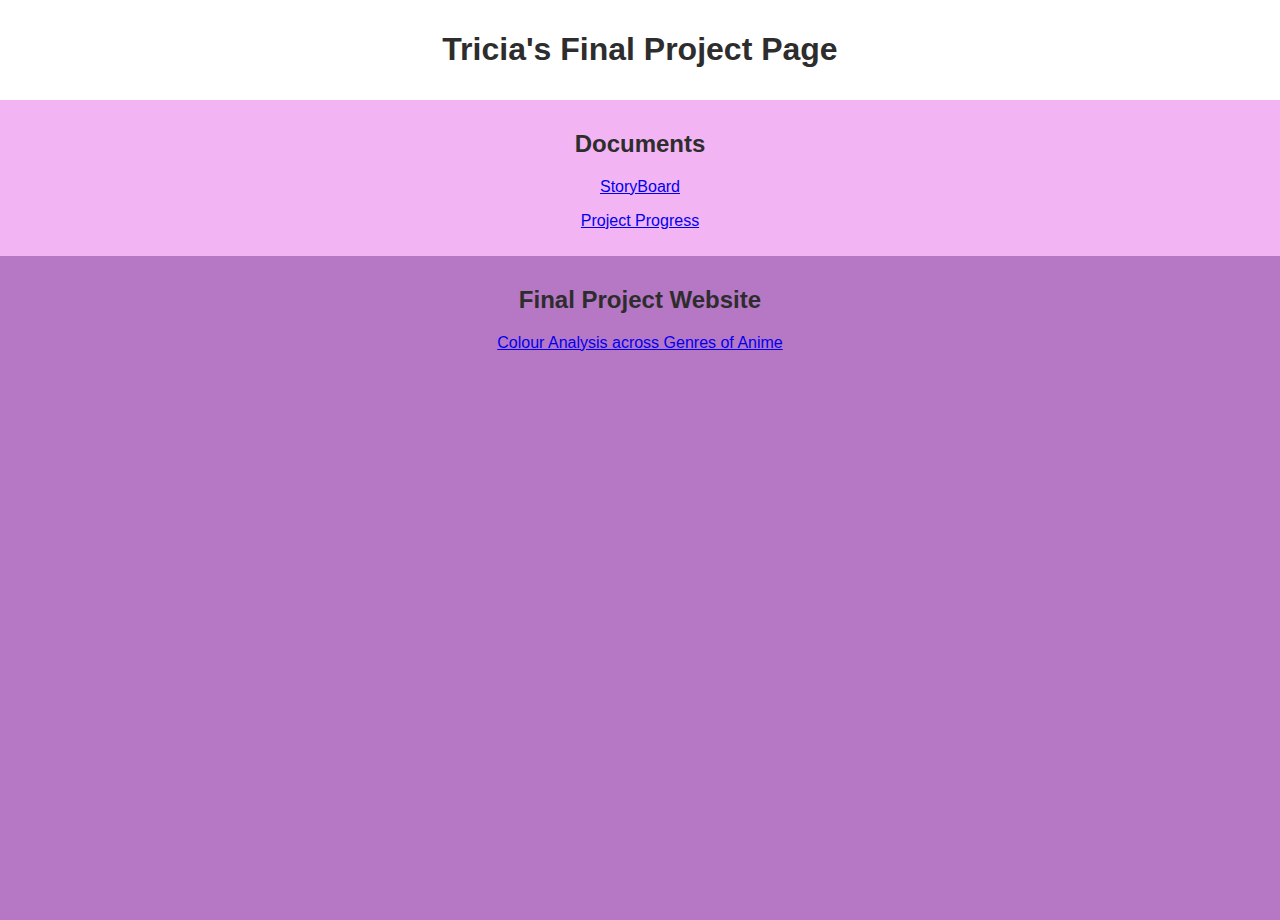
==== FinalProj/index.html @ d5a41d40 "Add files via upload" ====
<!DOCTYPE html>
<meta charset="UTF-8">

<html>
    <head>
        <link rel="stylesheet" type="text/css" href="css/appstyle.css">
        <title>Homepage</title>
        <script defer type="text/javascript" src="appscripts/main.js">
        </script>
    </head>

    <body>
        <div class="page1">
            <div class="pageHeader">
            <p>
                <h1>
                    <b>Tricia's Final Project Page</b>
                </h1>
            </p>
            
            </div> 
    
            <div class="pageBanner">
               <h2>
                    <b>Documents</b> 
                </h2>
                <p>
                    <a href = "https://docs.google.com/document/d/1W8Q0AUqS3RpXfp2try-qVgHwqqJvZdpH4h6YClN80j4/edit?usp=sharing">StoryBoard</a>
                </p>
                <p>
                    <a href = "https://docs.google.com/document/d/1n-oedxAwVyM696x-vytT82l5aAbB_u800KAI1WJZjhI/edit?usp=sharing">Project Progress</a>
                </p>
            </div>

            <div class="pageContent">
                <h2>
                    <b>Final Project Website</b>
                </h2>

                <p>
                    <a href = "../FinalProj/page1.html">Colour Analysis across Genres of Anime</a>
                </p>

            </div>

    </body>
</html>
---- FinalProj/css/appstyle.css ----
html, body {
    height:100%;
    width:100%;
    background-color: #b677c5;
    font-family: arial;
      font-size: 12pt;
      margin: 0px 0px 20px 0px;
  }
  
      
.page{
    display: block;
    width: 1000px;
    min-height: 800px;
    overflow: auto;
    margin: 0px auto 0px auto;
    box-sizing: border-box;
    }

.pageHeader{
    background-color: #ffffff;
    text-align: center;
    color:  #2d2d2d;
    float: left;
    clear: none;
    min-height: 100px;
    width: 100%;
    box-sizing: border-box;
    padding: 10px;
    }

.pageBanner{
    background-color: #f2b4f3;
    text-align: center;
    color:  #2d2d2d;
    float: left;
    clear: none;
    min-height: 150px;
    width: 100%;
    box-sizing: border-box;
    padding: 10px;
    }

.pageContent{
    float: left;
    text-align:center;
    color:  #2d2d2d;
    clear: none;
    min-height: 550px;
    width: 100%;
    box-sizing: border-box;
    padding: 10px;
    }
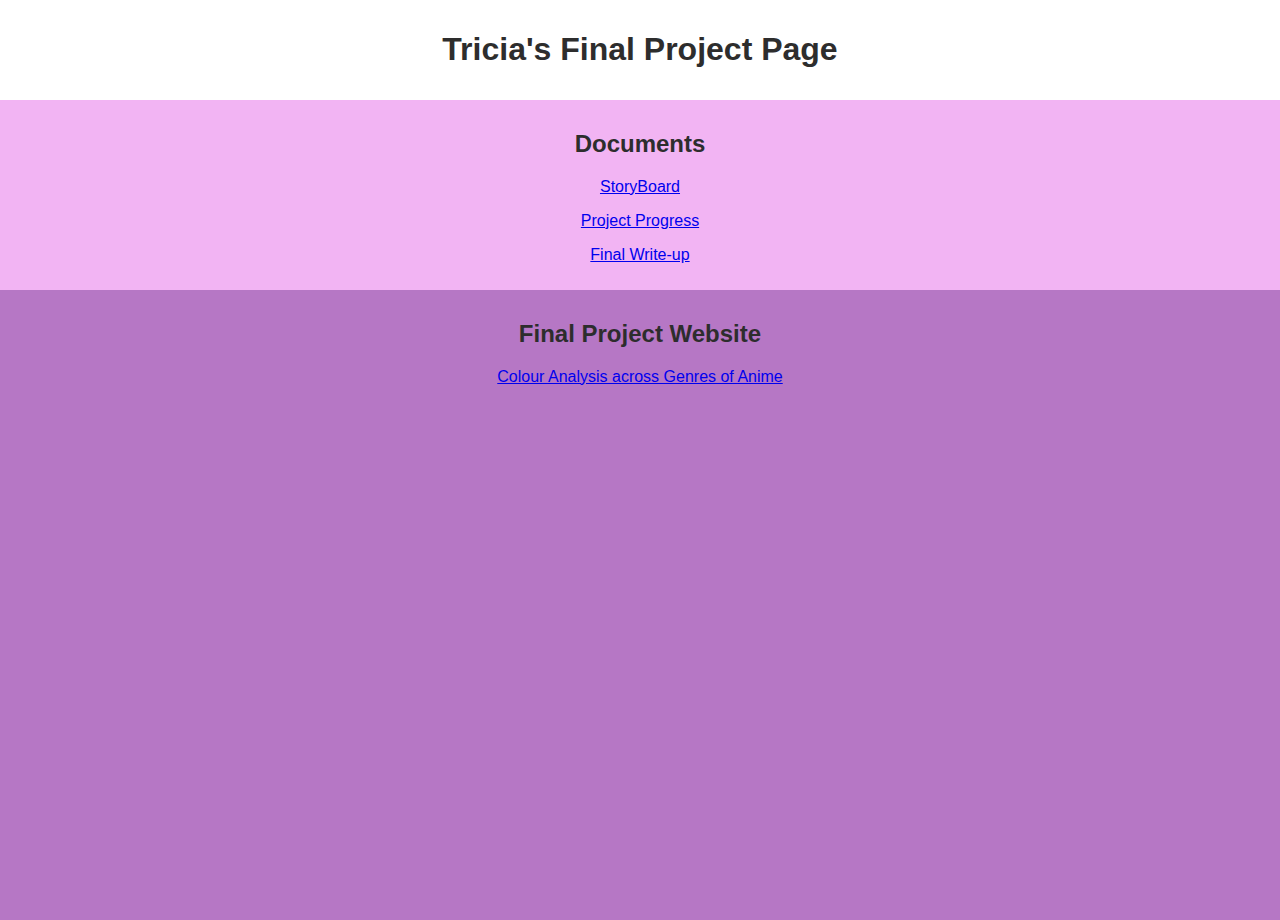
==== commit d299b7af: "Add files via upload" ====
--- a/FinalProj/index.html
+++ b/FinalProj/index.html
@@ -30,6 +30,10 @@
                 <p>
                     <a href = "https://docs.google.com/document/d/1n-oedxAwVyM696x-vytT82l5aAbB_u800KAI1WJZjhI/edit?usp=sharing">Project Progress</a>
                 </p>
+
+                <p>
+                    <a href = "https://docs.google.com/document/d/1Z-QTk0s9xcYboEV0nKFOIhO_mgVMxWrHW0rSIdlbNYY/edit?usp=sharing">Final Write-up</a>
+                </p>
             </div>
 
             <div class="pageContent">
